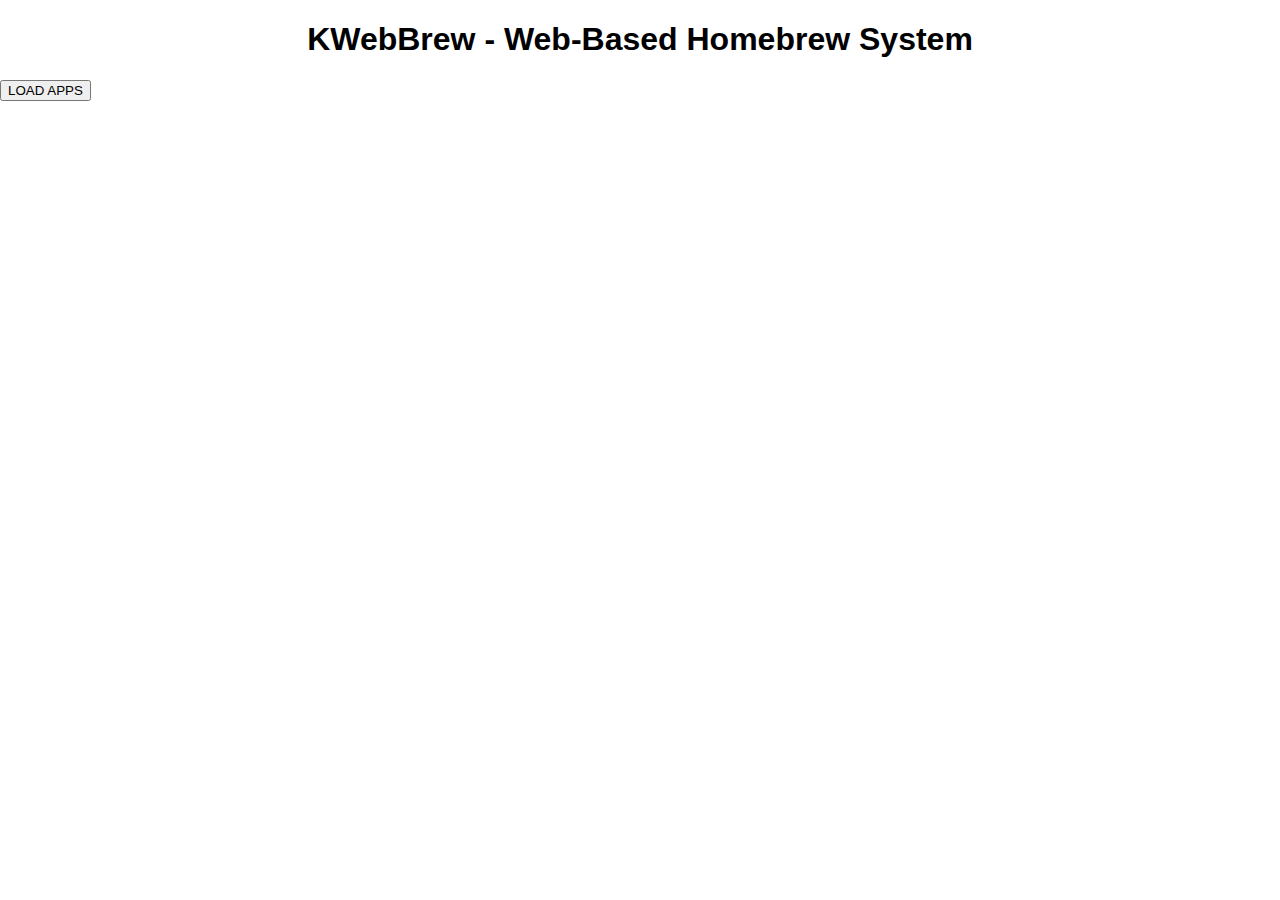
==== kwebbrew/index.html @ 9b2ca660 "Add app shelf logic" ====
<!DOCTYPE HTML>

<!-- Copyright Bluebotlaboratories -->

<html>
<head>
  <script src="./polyfill.min.js"></script>
  <script src="./api.js"></script>
  <script src="./main.js"></script>

  <link href="./main.css" rel="stylesheet">

  <title>KWEBBREW LAUNCHER</title>
</head>
<body>
  <div class="title">
    <h1>KWebBrew - Web-Based Homebrew System</h1>
  </div>

  <div id="log"></div>

  <button onclick="getDirStuff()">LOAD APPS</button>
  
  <table id="appTable" class="appTable">
  </table>

  <script>
    function generateTable(appList) {
      log("Apps:");
      log(JSON.stringify(appList));

      // Create list for app manifest fetching
      var appManifestPromises = [];

      for (var i = 0; i < appList.length; i++) {
        log(appList[i].path + "manifest.js");
        // Add app manifest promise to list
        appManifestPromises.push(fetchData(appList[i].path + "/manifest.js"));
      }

      // Execute all promises
      Promise.all(appManifestPromises).then(function (appManifests) {
        log("Obtained manifests");
        log(JSON.stringify(appManifests));

        // Loop through app manifests
        for (var i = 0; i < appManifests.length; i++) {
          if (i % 3 == 0 && i != 0) {
            // If it is the end of a row, add it to the body and make a new row
            document.getElementById("appTable").appendChild(tableRow);
            var tableRow = document.createElement("tr");
            tableRow.class = "appRow";
          } else if (i == 0) {
            // If it is the first row, create a new row without adding the (non-existent) previous row to the body
            var tableRow = document.createElement("tr");
            tableRow.classList.add("appRow");
          }

          // Try/Catch for malformed manifests
          try {
            // Parse manifest file
            var appData = JSON.parse(appManifests[i]);

            // Create table cell
            const appCell = document.createElement("td");
            appCell.classList.add("app");

            // Create app link (cross-reference path from the appList since the manifest doesn't contain it)
            const appAnchor = document.createElement("a");
            appAnchor.href = appList[i].path;

            // Create app icon element
            const appImage = document.createElement("img");
            appImage.src = "../apps/devtools/icon.jpg";

            // Create app title element
            const appName = document.createElement("p");
            appName.innerText = appData.name;

            // Add all the elements together
            appAnchor.appendChild(appImage);
            appAnchor.appendChild(appName);
            appCell.appendChild(appAnchor);
            tableRow.appendChild(appCell);
          }
          catch (error) {
            // Send error to log
            log("APP ERROR [" + appList[i].name + "]" + error.toString());
          }
        }

        // Add the last row to the table
        document.getElementById("appTable").appendChild(tableRow);
      });
    }

    // Repurposed Function
    function getDirStuff() {
      // Get directory info for apps
      getDirectory("../apps/").then(function (data) {
        // Generate the actual table given the list of app folders
        generateTable(data);

        //for (var i = 0; i < data.length; i++) {
        //  const p = document.createElement("p");
        //  p.innerText = data[i].name + " - " + data[i].path;

        //  document.getElementById("directory").appendChild(p);
        //}
      });
    }

    // The logging function
    function log(logStuff) {
      var p = document.createElement("p");
      p.innerText = logStuff.toString();
      document.getElementById("log").appendChild(p);
    }
  </script>
</body>
</html>
---- kwebbrew/main.css ----
* {
  font-family: sans-serif;
}

body {
  margin: 0;
}

.title {
  text-align: center;
}

.appTable {
  table-layout: fixed;
  border-collapse: separate;
}

.appRow {
  width: 100%;
}

.app {
  padding: 1.5%;
  width: 25%;
  text-align: center;
}

.app img {
  object-fit: contain;
  width: 100%;
  border-radius: 5%;
}
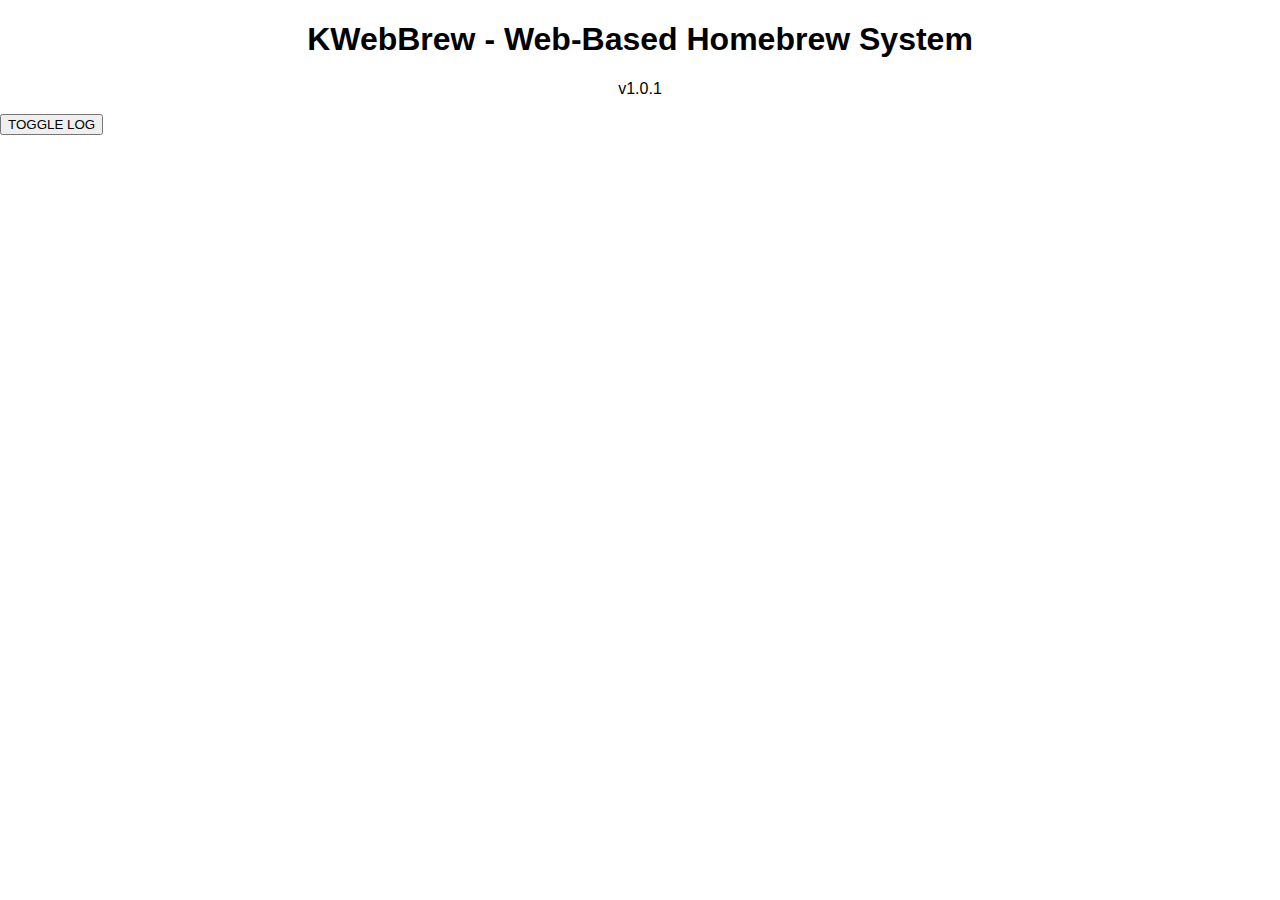
==== commit 5fb354ac: "Refactoring" ====
--- a/kwebbrew/index.html
+++ b/kwebbrew/index.html
@@ -4,6 +4,7 @@
 
 <html>
 <head>
+  <meta name="viewport" content="user-scalable=no"/>
   <script src="./polyfill.min.js"></script>
   <script src="./api.js"></script>
   <script src="./main.js"></script>
@@ -12,110 +13,16 @@
 
   <title>KWEBBREW LAUNCHER</title>
 </head>
-<body>
+<body onload="onPageLoad()">
   <div class="title">
     <h1>KWebBrew - Web-Based Homebrew System</h1>
+    <p>v1.0.1</p>
   </div>
-
-  <div id="log"></div>
-
-  <button onclick="getDirStuff()">LOAD APPS</button>
   
   <table id="appTable" class="appTable">
   </table>
 
-  <script>
-    function generateTable(appList) {
-      log("Apps:");
-      log(JSON.stringify(appList));
-
-      // Create list for app manifest fetching
-      var appManifestPromises = [];
-
-      for (var i = 0; i < appList.length; i++) {
-        log(appList[i].path + "manifest.js");
-        // Add app manifest promise to list
-        appManifestPromises.push(fetchData(appList[i].path + "/manifest.js"));
-      }
-
-      // Execute all promises
-      Promise.all(appManifestPromises).then(function (appManifests) {
-        log("Obtained manifests");
-        log(JSON.stringify(appManifests));
-
-        // Loop through app manifests
-        for (var i = 0; i < appManifests.length; i++) {
-          if (i % 3 == 0 && i != 0) {
-            // If it is the end of a row, add it to the body and make a new row
-            document.getElementById("appTable").appendChild(tableRow);
-            var tableRow = document.createElement("tr");
-            tableRow.class = "appRow";
-          } else if (i == 0) {
-            // If it is the first row, create a new row without adding the (non-existent) previous row to the body
-            var tableRow = document.createElement("tr");
-            tableRow.classList.add("appRow");
-          }
-
-          // Try/Catch for malformed manifests
-          try {
-            // Parse manifest file
-            var appData = JSON.parse(appManifests[i]);
-
-            // Create table cell
-            const appCell = document.createElement("td");
-            appCell.classList.add("app");
-
-            // Create app link (cross-reference path from the appList since the manifest doesn't contain it)
-            const appAnchor = document.createElement("a");
-            appAnchor.href = appList[i].path;
-
-            // Create app icon element
-            const appImage = document.createElement("img");
-            appImage.src = "../apps/devtools/icon.jpg";
-
-            // Create app title element
-            const appName = document.createElement("p");
-            appName.innerText = appData.name;
-
-            // Add all the elements together
-            appAnchor.appendChild(appImage);
-            appAnchor.appendChild(appName);
-            appCell.appendChild(appAnchor);
-            tableRow.appendChild(appCell);
-          }
-          catch (error) {
-            // Send error to log
-            log("APP ERROR [" + appList[i].name + "]" + error.toString());
-          }
-        }
-
-        // Add the last row to the table
-        document.getElementById("appTable").appendChild(tableRow);
-      });
-    }
-
-    // Repurposed Function
-    function getDirStuff() {
-      // Get directory info for apps
-      getDirectory("../apps/").then(function (data) {
-        // Generate the actual table given the list of app folders
-        generateTable(data);
-
-        //for (var i = 0; i < data.length; i++) {
-        //  const p = document.createElement("p");
-        //  p.innerText = data[i].name + " - " + data[i].path;
-
-        //  document.getElementById("directory").appendChild(p);
-        //}
-      });
-    }
-
-    // The logging function
-    function log(logStuff) {
-      var p = document.createElement("p");
-      p.innerText = logStuff.toString();
-      document.getElementById("log").appendChild(p);
-    }
-  </script>
+  <button onclick="toggleLog()">TOGGLE LOG</button>
+  <div id="log" style="display: none;"></div>
 </body>
 </html>